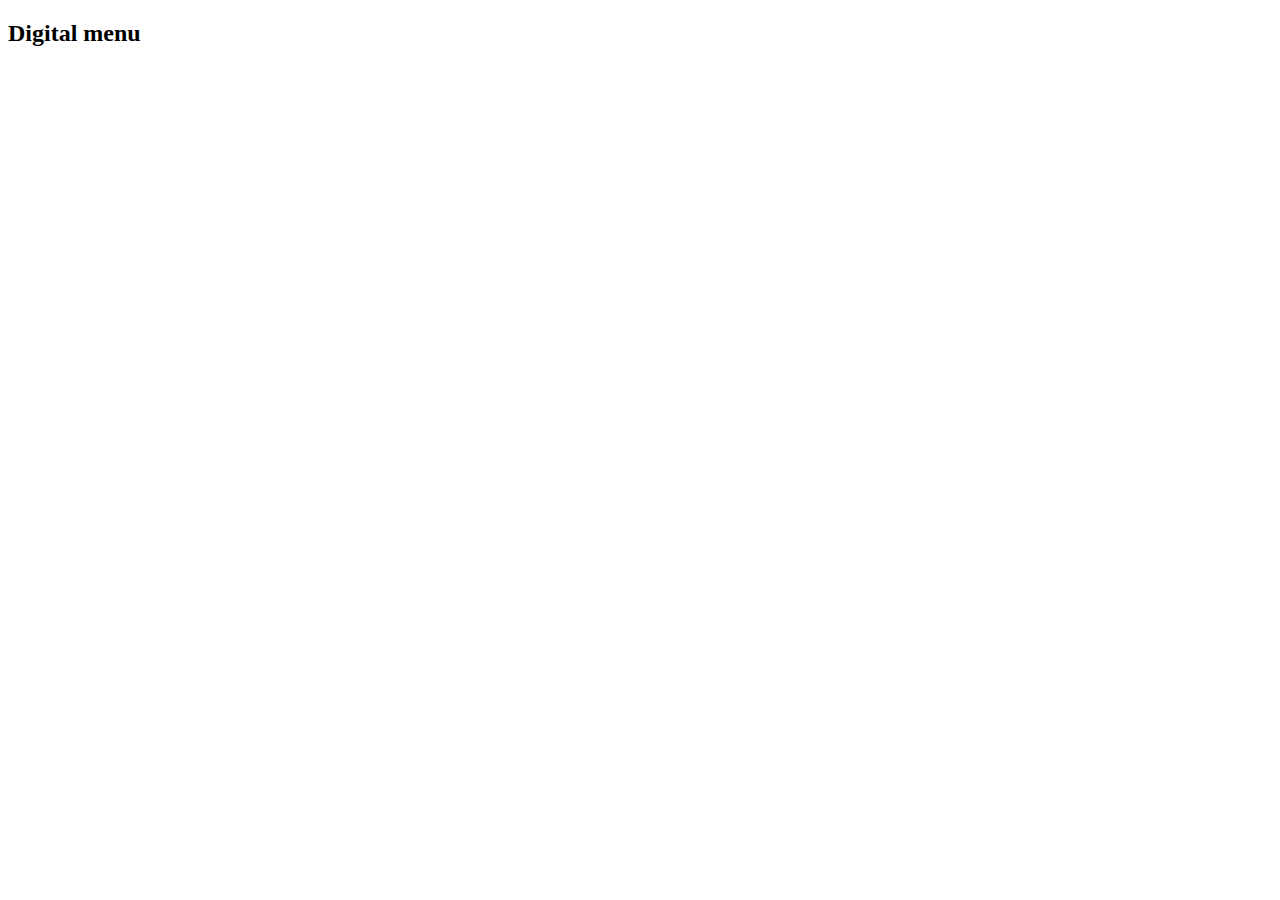
==== crud js/index.html @ 6ed5590d "inital setup" ====
<!DOCTYPE html>
<html lang="en">
<head>
    <meta charset="UTF-8">
    <meta http-equiv="X-UA-Compatible" content="IE=edge">
    <meta name="viewport" content="width=device-width, initial-scale=1.0">
    <title>Document</title>
    <link rel="stylesheet" href="styles.css">
</head>
<body>
    <h2>Digital menu</h2>
    
</body>

<script src="main.js"></script>

</html>
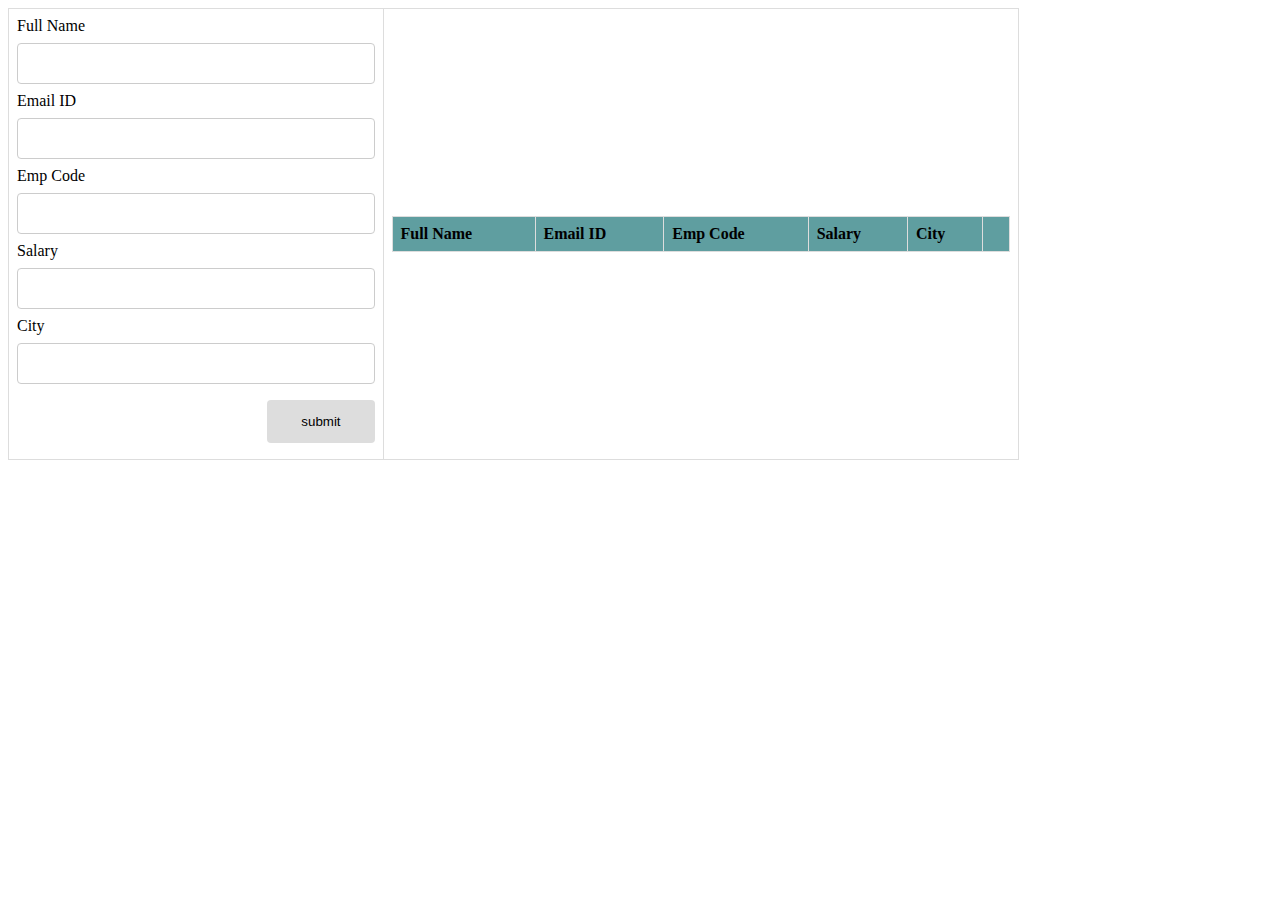
==== commit bc56e23e: "final" ====
--- a/crud js/index.html
+++ b/crud js/index.html
@@ -8,8 +8,58 @@
     <link rel="stylesheet" href="styles.css">
 </head>
 <body>
-    <h2>Digital menu</h2>
-    
+    <table>
+        <tr>
+            <td>
+                <form onsubmit="event.preventDefault();onFormSubmit();" autocomplete="off">
+                    <div>
+                        <label>Full Name</label><br>
+                        <input type="text" name="fullName" id="fullName"><br>
+                    </div>
+                    <div>
+                        <label>Email ID</label><br>
+                        <input type="email" name="email" id="email">
+                    </div>
+                    <div>
+                        <label>Emp Code</label><br>
+                        <input type="text" name="empCode" id="empCode"><br>
+                    </div>
+                    <div>
+                        <label>Salary</label><br>
+                        <input type="text" name="salary" id="salary"><br>
+                    </div>
+                    <div>
+                        <label>City</label><br>
+                        <input type="text" name="city" id="city"><br>
+                    </div>
+                    <div  class="form-action-buttons">
+                        <input type="submit" value="submit">
+                    </div>
+                </form>
+            </td>
+
+            <!-- Second table on side -->
+                <td>
+                    <table class="list" id="empList">
+                        <thead>
+                            <tr>
+                                    <th>Full Name</th>
+                                    <th>Email ID</th>
+                                    <th>Emp Code</th>
+                                    <th>Salary</th>
+                                    <th>City</th>
+                                    <th></th>
+                            </tr>    
+                        </thead>
+
+                        <tbody>
+        
+                        </tbody>
+                    </table>
+                </td>
+
+        </tr>
+    </table>    
 </body>
 
 <script src="main.js"></script>
--- a/crud js/styles.css
+++ b/crud js/styles.css
@@ -0,0 +1,55 @@
+body > table{
+    width: 80%;
+}
+
+table{
+    border-collapse: collapse;
+}
+table.list{
+    width:100%;
+}
+
+td, th {
+    border: 1px solid #dddddd;
+    text-align: left;
+    padding: 8px;
+}
+/* tr:nth-child(2),table.list thead>tr {
+    background-color: #b1eb96;
+} */
+thead{
+    background-color: cadetblue;
+}
+
+input[type=text], input[type=number], input[type=email] {
+    width: 100%;
+    padding: 12px 20px;
+    margin: 8px 0;
+    display: inline-block;
+    border: 1px solid #ccc;
+    border-radius: 4px;
+    box-sizing: border-box;
+}
+
+input[type=submit]{
+    width: 30%;
+    background-color: #ddd;
+    color: #000;
+    padding: 14px 20px;
+    margin: 8px 0;
+    border: black;
+    border-radius: 4px;
+    cursor: pointer;
+}
+
+form div.form-action-buttons{
+    text-align: right;
+}
+
+a{
+    cursor: pointer;
+    text-decoration: underline;
+    color: #0000ee;
+    margin-right: 4px;
+}
+
